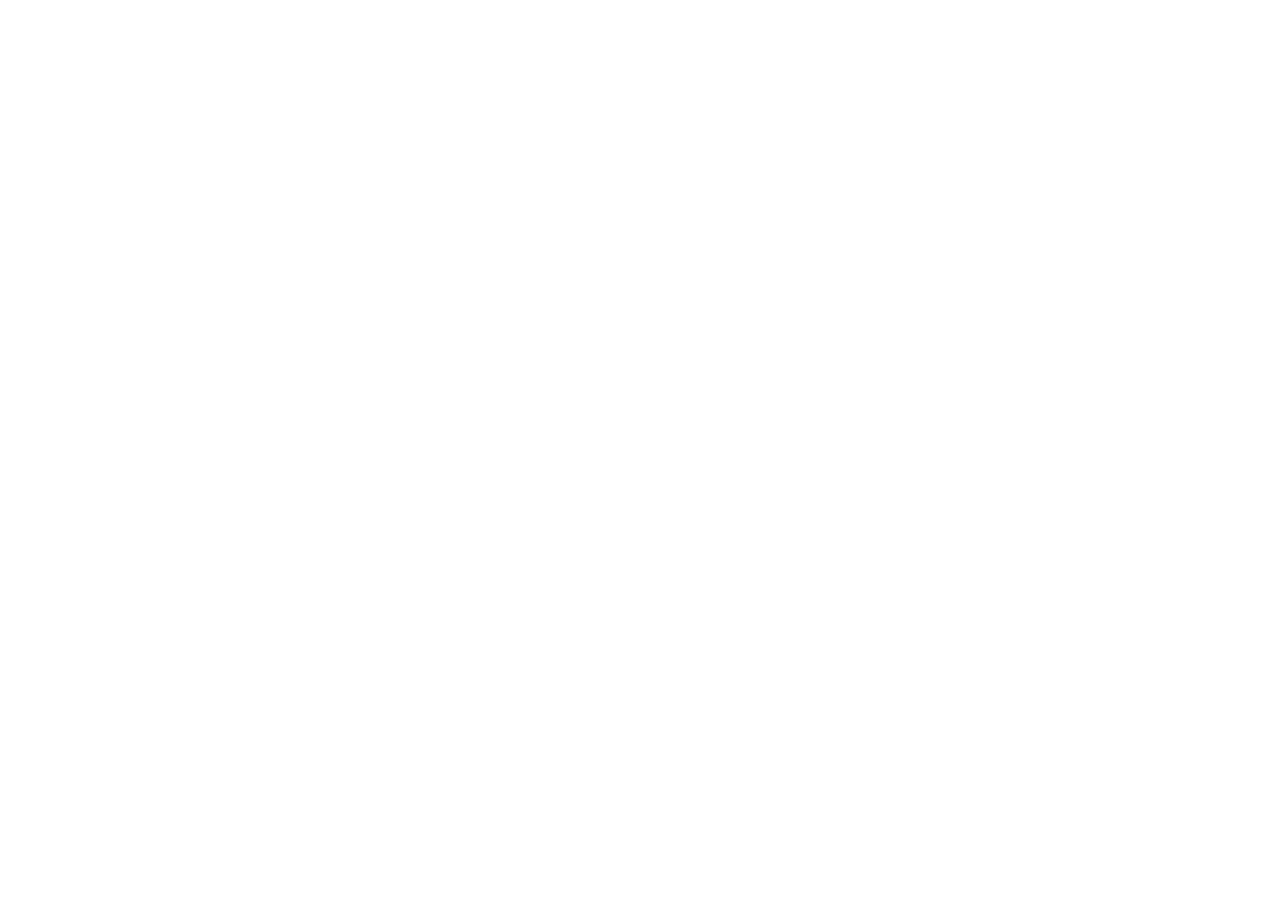
==== paginas_html/sing_in.html @ 426bfe8a "nueva pagina para registro" ====
<!DOCTYPE html>
<html lang="en">
<head>
    <meta charset="UTF-8">
    <meta name="viewport" content="width=device-width, initial-scale=1.0">
    <title>Registrarse</title>
</head>
<body>
    
</body>
</html>
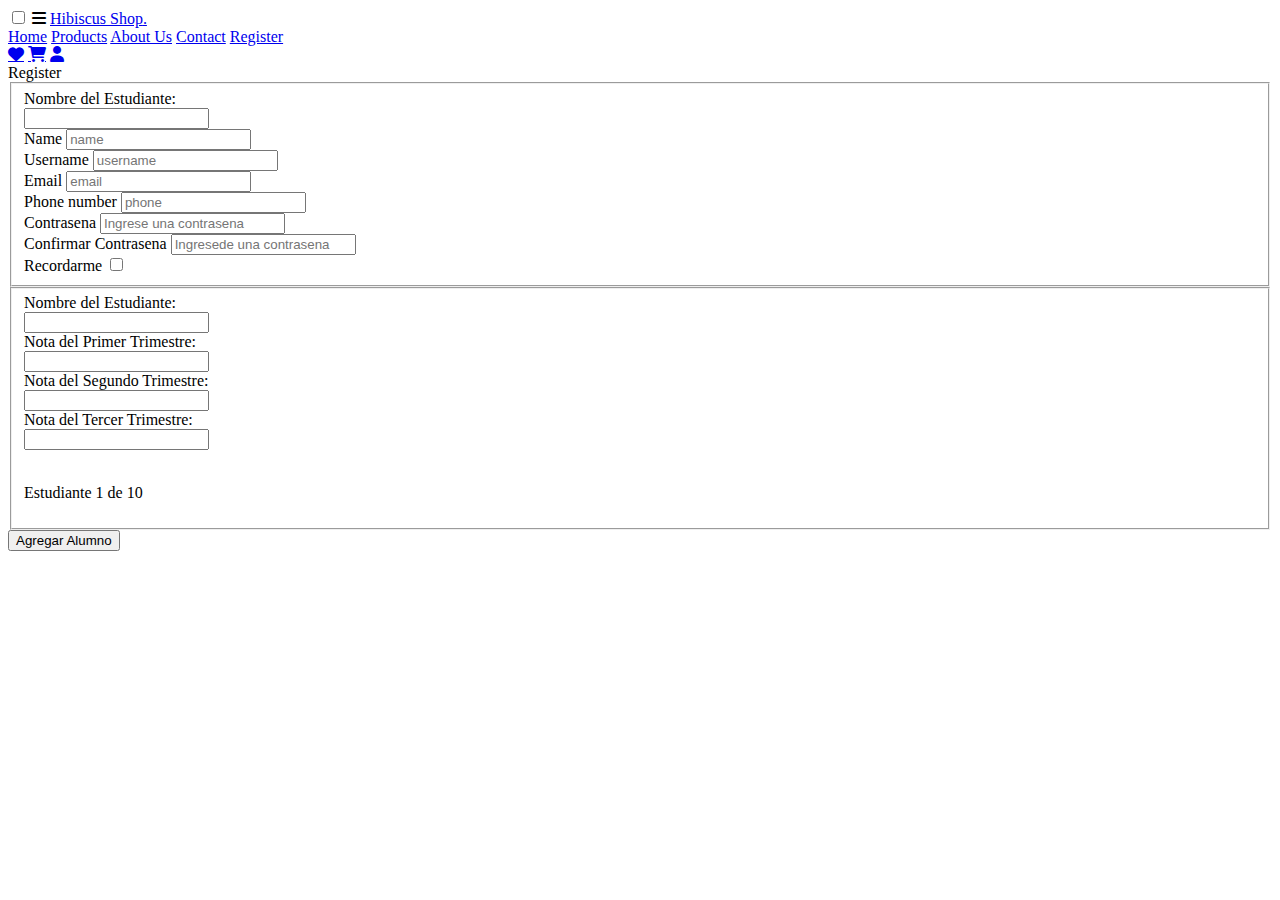
==== commit b78d26c3: "cambios en archivo sing_in" ====
--- a/paginas_html/sing_in.html
+++ b/paginas_html/sing_in.html
@@ -1,11 +1,225 @@
 <!DOCTYPE html>
 <html lang="en">
+
 <head>
-    <meta charset="UTF-8">
-    <meta name="viewport" content="width=device-width, initial-scale=1.0">
-    <title>Registrarse</title>
+  <meta charset="UTF-8">
+  <meta name="viewport" content="width=device-width, initial-scale=1.0">
+  <title>Hibiscus</title>
+  <link rel="preconnect" href="https://fonts.googleapis.com">
+  <link rel="preconnect" href="https://fonts.gstatic.com" crossorigin>
+  <link href="https://fonts.googleapis.com/css2?family=Edu+AU+VIC+WA+NT+Hand:wght@400..700&display=swap"
+    rel="stylesheet">
+  <link rel="preconnect" href="https://fonts.googleapis.com">
+  <link rel="preconnect" href="https://fonts.gstatic.com" crossorigin>
+  <link
+    href="https://fonts.googleapis.com/css2?family=Edu+AU+VIC+WA+NT+Hand:wght@400..700&family=Oswald:wght@200..700&display=swap"
+    rel="stylesheet">
+
+  <link rel="icon" type="image/x-icon" href="..\Imagenes\logo1.ico">
+  <link rel="stylesheet" href="..\css\reg_stile.css">
+  <!-- <link rel="stylesheet" href="..\css\principal.css"> -->
+  <link rel="stylesheet" href="https://cdnjs.cloudflare.com/ajax/libs/font-awesome/6.0.0-beta3/css/all.min.css">
+
+
 </head>
+
 <body>
-    
+  <!-- header section starts -->
+  <header>
+
+    <input type="checkbox" name="" id="toggler">
+
+    <label for="toggler" class="fas fa-bars"></label>
+
+    <a href="#" class="logo">Hibiscus Shop<span>.</span></a>
+
+    <!-- <img src="..\Imagenes\logo.png" class="logo" alt="Logo Hibiscus"> -->
+    <!-- <h2>Bracelete, shop and more</h2> -->
+
+    <nav class="navbar">
+      <a href="#home">Home</a>
+      <a href="#products">Products</a>
+      <a href="#about_us">About Us</a>
+      <a href="#contact">Contact</a>
+      <a href="#sing_in">Register</a>
+    </nav>
+
+    <div class="icons">
+
+      <a href="#" class="fas fa-heart"></a>
+      <a href="#" class="fas fa-shopping-cart"></a>
+      <a href="#" class="fas fa-user"></a>
+
+    </div>
+
+  </header>
+  <!-- header section ends -->
+
+   <!-- formulario section starts -->
+    <div class="container">
+        <div class="title">Register</div>
+
+            <form action="#" id="formulario" onsubmit="event.preventDefault()">
+                <fieldset id="">
+                    <label for="nombre">Nombre del Estudiante:</label><br>
+                    <input type="text" id="nombre" name="nombre" required><br>
+
+
+                <div class="form-group">
+                    <span>Name</span>
+                    <input type="text" placeholder="name">
+                </div>
+
+                <div class="form-group">
+                    <span>Username</span>
+                    <input type="text" placeholder="username">
+                </div>
+
+                <div class="form-group">
+                    <span>Email</span>
+                    <input type="email" placeholder="email">
+                </div>
+
+                <div class="form-group">
+                    <span>Phone number</span>
+                    <input type="number" placeholder="phone">
+                </div>
+
+                <div class="form-group">
+                    <span>Contrasena</span>
+                    <input type="password" placeholder="Ingrese una contrasena">
+                </div>
+
+                <div class="form-group">
+                    <span> Confirmar Contrasena</span>
+                    <input type="password" placeholder="Ingresede una contrasena">
+                </div>
+
+                <div class="form-group"></div>
+                    <span> Recordarme</span>
+                    <input type="checkbox" placeholder="Ingresede una contrasena">
+                </div>
+
+
+            </form>
+
+
+
+            <section>
+
+                <form id="formulario" onsubmit="event.preventDefault(); agregarEstudiante();">
+                <fieldset id="">
+                    <label for="nombre">Nombre del Estudiante:</label><br>
+                    <input type="text" id="nombre" name="nombre" required><br>
+                    
+                    <label for="nota1">Nota del Primer Trimestre:</label><br>
+                    <input type="number" id="nota1" name="nota1" required><br>
+                    
+                    <label for="nota2">Nota del Segundo Trimestre:</label><br>
+                    <input type="number" id="nota2" name="nota2" required><br>
+                    
+                    <label for="nota3">Nota del Tercer Trimestre:</label><br>
+                    <input type="number" id="nota3" name="nota3" required><br><br>
+                    <p>Estudiante <span id="contador">1</span> de 10</p>
+            
+                    </fieldset>
+                    
+                    <input type="submit" value="Agregar Alumno">
+                   
+                </form>
+            
+                <form id="formEnvio" method="post" action="" style="display:none;">
+                    <input type="hidden" id="estudiantes" name="estudiantes">
+                    <input type="button" value="Volver" onclick="enviarDatos();">
+                </form>
+                </section>
+            
+
+        </div>
+
+
+ 
+
+
+   <!-- formulario section ends -->
+
+
+
+
+
+  <!-- footer section starts -->
+
+  <!-- <footer>
+    <section class="footer">
+
+        <div class="box-container">
+
+          <div class="box">
+            <h3>Quick links</h3>
+            <a href="#">Home</a>
+            <a href="#">About</a>
+            <a href="#">Products</a>
+            <a href="#">Review</a>
+            <a href="#">Contact</a>
+
+          </div>
+
+          <div class="box">
+            <h3>Extra links</h3>
+            <a href="#">My account</a>
+            <a href="#">My order</a>
+            <a href="#">My favorite</a>
+            
+          </div>
+
+          <div class="box">
+            <h3>Locations</h3>
+            <a href="#">India</a>
+            <a href="#">Usa</a>
+            <a href="#">Colombia</a>
+            <a href="#">Italia</a>
+
+          </div>
+
+
+          <div class="box">
+          <h3>Contact Info</h3>
+          <a href="#">+3925688807</a>
+          <a href="#">hibiscus@gmail.com</a>
+          <a href="#">Madrid Espana - 28921</a>
+          <img src="../Imagenes/payments2.png" alt="">
+
+        </div>
+        </div>
+
+
+        <div class="box">
+          <div class="icons">
+          <h3>Connect With Us</h3>
+          <a href="https://www.facebook.com"><i class="fab fa-facebook-f"></i></a>
+          <a href="https://www.youtube.com"><i class="fab fa-youtube"></i></a>
+          <a href="https://www.instagram.com"><i class="fab fa-instagram"></i></a>
+          <a href="https://www.linkedin.com"><i class="fab fa-linkedin-in"></i></a>
+          
+        </div>
+        
+      </div>
+        </div>
+
+        <div class="credit">
+
+          &copy;
+          Created by <span>Gloria Naranjo Web desingner</span> | All rights reserved</div>
+        
+    </section>
+
+  </footer> -->
+   <!-- footer section ends -->
+
 </body>
-</html>+
+</html>
+
+
+
+
